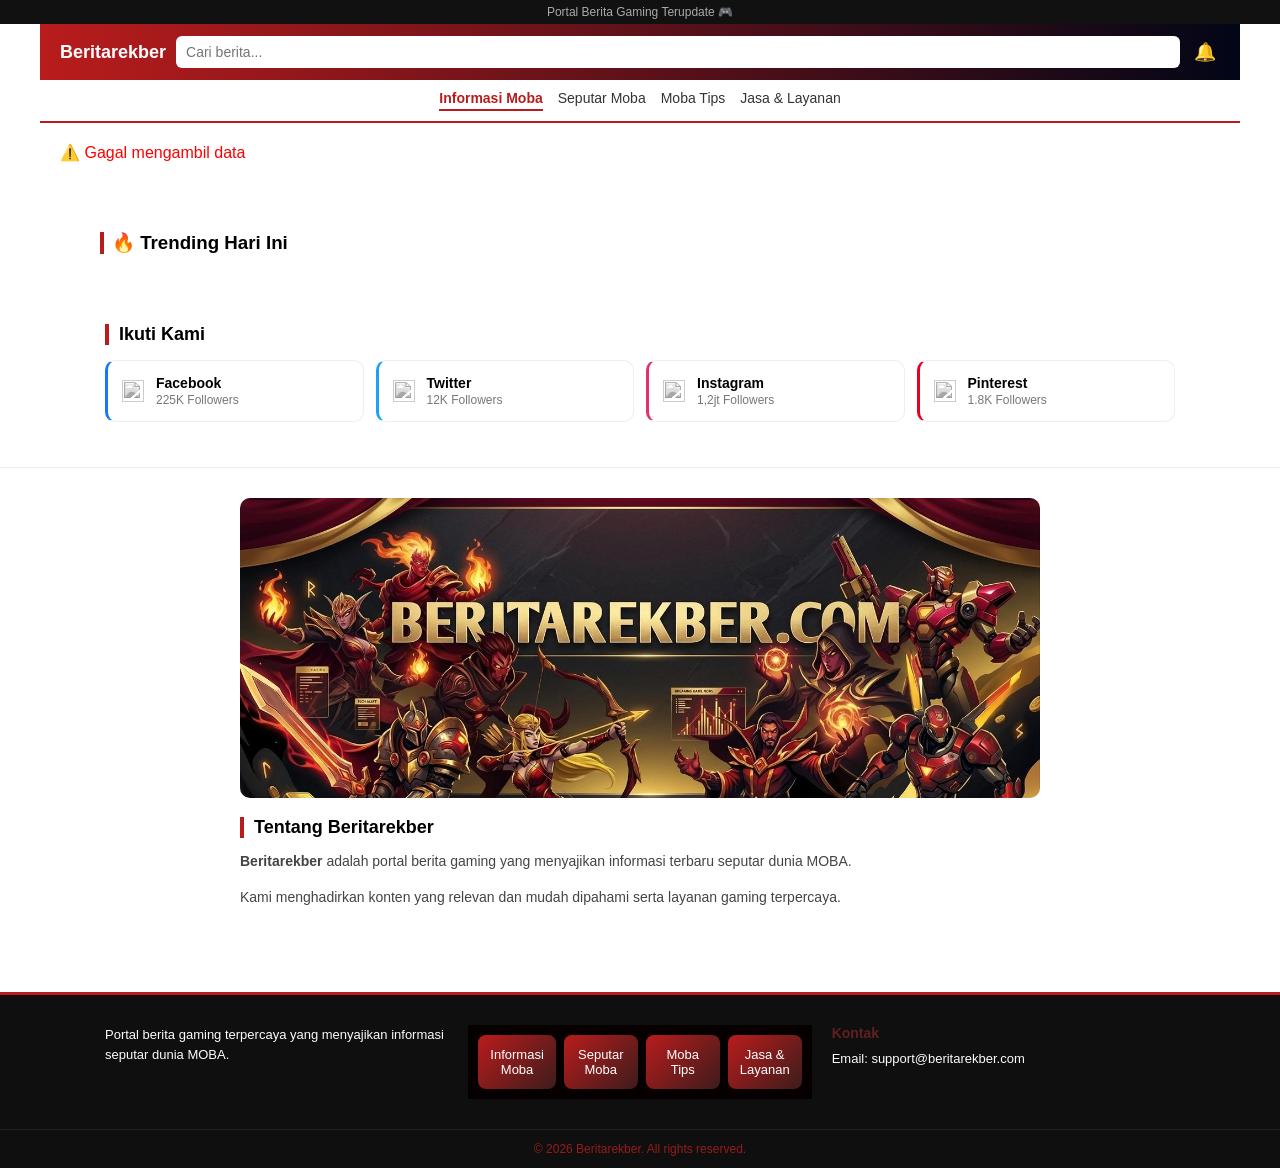
==== index.html @ f2c9566a "Add files via upload" ====
<!DOCTYPE html>
<html lang="id">
<head>
  <meta charset="UTF-8">
  <meta name="viewport" content="width=device-width, initial-scale=1.0">
  <title>Beritarekber</title>

  <link rel="stylesheet" href="style.css">
</head>
<body>

  <!-- TOPBAR -->
  <div class="topbar">
    Portal Berita Gaming Terupdate 🎮
  </div>

  <!-- HEADER -->
  <div class="header-main">
    <div class="logo">Beritarekber</div>

    <div class="search-box">
      <!-- 🔥 FIX DI SINI -->
      <input type="text" id="search-input" placeholder="Cari berita...">
    </div>

    <div class="header-right">
      🔔
    </div>
  </div>

  <!-- NAVBAR -->
  <div class="navbar">
    <a href="#" class="active">Informasi Moba</a>
    <a href="#">Seputar Moba</a>
    <a href="#">Moba Tips</a>
    <a href="#">Jasa & Layanan</a>
  </div>

  <!-- HERO -->
  <section class="hero">
    <div class="hero-main" id="hero-container">
      <p style="padding:10px;">Loading berita...</p>
    </div>
  </section>

  <!-- LIST BERITA -->
  <section class="news">
    <div class="news-container" id="news-container"></div>
  </section>

  <!-- TRENDING -->
  <section class="trending">
    <h3>🔥 Trending Hari Ini</h3>
    <div id="trending-container" class="trending-list"></div>
  </section>

  <!-- SOCIAL -->
  <section class="social">
    <h3>Ikuti Kami</h3>

    <div class="social-list">
      <a href="#" class="social-item facebook">
        <img src="https://cdn.jsdelivr.net/gh/simple-icons/simple-icons/icons/facebook.svg">
        <div><h4>Facebook</h4><p>225K Followers</p></div>
      </a>

      <a href="#" class="social-item twitter">
        <img src="https://cdn.jsdelivr.net/gh/simple-icons/simple-icons/icons/twitter.svg">
        <div><h4>Twitter</h4><p>12K Followers</p></div>
      </a>

      <a href="#" class="social-item instagram">
        <img src="https://cdn.jsdelivr.net/gh/simple-icons/simple-icons/icons/instagram.svg">
        <div><h4>Instagram</h4><p>1,2jt Followers</p></div>
      </a>

      <a href="#" class="social-item pinterest">
        <img src="https://cdn.jsdelivr.net/gh/simple-icons/simple-icons/icons/pinterest.svg">
        <div><h4>Pinterest</h4><p>1.8K Followers</p></div>
      </a>
    </div>
  </section>

  <!-- ABOUT -->
  <section class="about">
    <div class="about-container">

      <div class="about-image">
        <img src="banner2.jpg" alt="gaming">
      </div>

      <h3>Tentang Beritarekber</h3>

      <p>
        <strong>Beritarekber</strong> adalah portal berita gaming yang menyajikan informasi terbaru
        seputar dunia MOBA.
      </p>

      <p>
        Kami menghadirkan konten yang relevan dan mudah dipahami serta layanan gaming terpercaya.
      </p>

    </div>
  </section>

  <!-- FOOTER -->
  <footer class="footer">
    <div class="footer-container">

      <div class="footer-col">
        <p>
          Portal berita gaming terpercaya yang menyajikan informasi seputar dunia MOBA.
        </p>
      </div>

      <div class="navbar-grid">
        <a href="#" class="nav-item">Informasi Moba</a>
        <a href="#" class="nav-item">Seputar Moba</a>
        <a href="#" class="nav-item">Moba Tips</a>
        <a href="#" class="nav-item">Jasa & Layanan</a>
      </div>

      <div class="footer-col">
        <h4>Kontak</h4>
        <ul>
          <li>Email: support@beritarekber.com</li>
        </ul>
      </div>

    </div>

    <div class="footer-bottom">
      <p>© 2026 Beritarekber. All rights reserved.</p>
    </div>
  </footer>

  <!-- SCRIPT -->
  <script src="script.js"></script>

</body>
</html>
---- style.css ----
/* RESET */
* {
  margin: 0;
  padding: 0;
  box-sizing: border-box;
  font-family: sans-serif;
}

/* BODY */
body {
  background: #ffffff;
}

/* ================= TOPBAR ================= */
.topbar {
  background: #111;
  color: #aaa;
  font-size: 12px;
  text-align: center;
  padding: 5px;
}

/* ================= HEADER ================= */
.header-main {
  display: flex;
  align-items: center;
  gap: 10px;
  padding: 10px;
  background: linear-gradient(to right, #b91c1c, #020617);
}

/* LOGO */
.logo {
  color: #fff;
  font-weight: bold;
  font-size: 16px;
  white-space: nowrap;
}

/* SEARCH */
.search-box {
  flex: 1;
}

.search-box input {
  width: 100%;
  padding: 8px 10px;
  border-radius: 6px;
  border: none;
  outline: none;
  font-size: 13px;
}

/* RIGHT */
.header-right {
  color: white;
  font-size: 18px;
  width: 30px;
  text-align: center;
}

/* ================= NAVBAR ================= */
.navbar {
  display: flex;
  gap: 15px;
  padding: 10px;
  background: #fff;
  border-bottom: 2px solid #b91c1c;
  overflow-x: auto;
}

.navbar a {
  text-decoration: none;
  color: #333;
  font-size: 14px;
  white-space: nowrap;
  padding-bottom: 5px;
  position: relative;
}

/* HOVER */
.navbar a:hover {
  color: #b91c1c;
}

/* ACTIVE */
.navbar a.active {
  color: #b91c1c;
  font-weight: bold;
}

/* ANIMASI GARIS */
.navbar a::after {
  content: "";
  position: absolute;
  width: 0%;
  height: 2px;
  background: #b91c1c;
  left: 0;
  bottom: 0;
  transition: 0.3s;
}

.navbar a:hover::after {
  width: 100%;
}

.navbar a.active::after {
  width: 100%;
}

/* ================= HERO ================= */
.hero {
  padding: 10px;
}

/* WRAPPER */
.hero-main {
  border-radius: 10px;
  overflow: hidden;
}

/* IMAGE CONTAINER */
.hero-image {
  position: relative;
  border-radius: 10px;
  overflow: hidden;
}

/* IMAGE */
.hero-image img {
  width: 100%;
  height: 220px;
  object-fit: cover;
  display: block;
}

/* OVERLAY */
.hero-overlay {
  position: absolute;
  bottom: 0;
  left: 0;
  right: 0;
  padding: 15px;
  color: #fff;
  background: linear-gradient(to top, rgba(0,0,0,0.8), transparent);
}

/* CATEGORY */
.hero-overlay .category {
  font-size: 12px;
  color: #f87171;
  font-weight: bold;
}

/* TITLE */
.hero-overlay h1 {
  font-size: 16px;
  margin: 5px 0;
  line-height: 1.4;
}

/* DESC */
.hero-overlay p {
  font-size: 12px;
  color: #ddd;
}

/* ================= RESPONSIVE ================= */

/* TABLET */
@media (min-width: 768px) {
  .header-main {
    padding: 12px 20px;
  }

  .logo {
    font-size: 18px;
  }

  .search-box input {
    font-size: 14px;
  }

  .navbar {
    justify-content: center;
  }

  .hero {
    max-width: 1200px;
    margin: auto;
  }

  .hero-image img {
    height: 350px;
  }

  .hero-overlay h1 {
    font-size: 22px;
  }

  .hero-overlay p {
    font-size: 14px;
  }
}

/* DESKTOP */
@media (min-width: 1024px) {
  .header-main {
    max-width: 1200px;
    margin: auto;
  }

  .navbar {
    max-width: 1200px;
    margin: auto;
  }
}



/* ================= NEWS GRID ================= */
.news {
  padding: 10px;
}

/* CONTAINER */
.news-container {
  display: grid;
  grid-template-columns: 1fr;
  gap: 10px;
}

/* CARD */
.news-card {
  display: flex;
  gap: 10px;
  background: #fff;
  border-radius: 10px;
  overflow: hidden;
  border: 1px solid #eee;
}

/* IMAGE */
.news-card img {
  width: 120px;
  height: 90px;
  object-fit: cover;
}

/* CONTENT */
.news-content {
  padding: 5px;
}

/* CATEGORY */
.news-content .category {
  font-size: 11px;
  color: #b91c1c;
  font-weight: bold;
}

/* TITLE */
.news-content h3 {
  font-size: 14px;
  margin: 3px 0;
  color: #111;
}

/* DESC */
.news-content p {
  font-size: 12px;
  color: #555;
}

/* TABLET */
@media (min-width: 768px) {
  .news-container {
    grid-template-columns: repeat(2, 1fr);
  }
}

/* DESKTOP */
@media (min-width: 1024px) {
  .news-container {
    grid-template-columns: repeat(3, 1fr);
  }

  .news-card {
    flex-direction: column;
  }

  .news-card img {
    width: 100%;
    height: 160px;
  }
}


/* ================= DETAIL ================= */
.detail-container {
  max-width: 800px;
  margin: auto;
  padding: 15px;
}

.detail-container img {
  width: 100%;
  border-radius: 10px;
  margin-bottom: 10px;
}

.detail-container h1 {
  font-size: 20px;
  margin-bottom: 5px;
}

.detail-container .category {
  color: #b91c1c;
  font-weight: bold;
  font-size: 13px;
}

.detail-container p {
  font-size: 14px;
  line-height: 1.6;
  color: #333;
}


/* BACK BUTTON */
.back-btn {
  max-width: 800px;
  margin: 10px auto;
  padding: 0 15px;
}

.back-btn a {
  text-decoration: none;
  color: #b91c1c;
  font-weight: bold;
  font-size: 14px;
}

/* DETAIL */
.detail-container {
  max-width: 800px;
  margin: auto;
  padding: 15px;
}

.detail-container img {
  width: 100%;
  border-radius: 10px;
  margin: 10px 0;
}

.detail-container h1 {
  font-size: 20px;
}

.detail-container .category {
  color: #b91c1c;
  font-weight: bold;
  font-size: 13px;
}

.detail-container p {
  font-size: 14px;
  line-height: 1.6;
}


/* DETAIL */
.detail-container {
  max-width: 800px;
  margin: auto;
  padding: 10px;
}

.detail-container img {
  width: 100%;
  border-radius: 10px;
  margin: 10px 0;
}

.detail-container h1 {
  font-size: 20px;
}

.detail-container .category {
  color: #b91c1c;
  font-weight: bold;
  font-size: 13px;
}

.detail-container p {
  line-height: 1.6;
}


/* POPULAR SECTION */
.popular {
  max-width: 800px;
  margin: 20px auto;
  padding: 10px;
}

.popular h3 {
  margin-bottom: 10px;
  border-left: 4px solid #b91c1c;
  padding-left: 8px;
}

/* LIST */
.popular-list {
  display: flex;
  flex-direction: column;
  gap: 10px;
}

/* ITEM */
.popular-item {
  display: flex;
  gap: 10px;
  text-decoration: none;
  color: #000;
}

.popular-item img {
  width: 90px;
  height: 65px;
  object-fit: cover;
  border-radius: 6px;
}

.popular-item h4 {
  font-size: 13px;
  margin: 0;
}

.popular-item span {
  font-size: 11px;
  color: #888;
}

/* HOVER */
.popular-item:hover h4 {
  color: #b91c1c;
}



/* TRENDING SECTION */
.trending {
  max-width: 1100px;
  margin: 20px auto;
  padding: 10px;
}

.trending h3 {
  margin-bottom: 10px;
  border-left: 4px solid #b91c1c;
  padding-left: 8px;
}

/* SCROLL HORIZONTAL */
.trending-list {
  display: flex;
  gap: 12px;
  overflow-x: auto;
  padding-bottom: 5px;
}

/* CARD MINI */
.trending-item {
  min-width: 200px;
  text-decoration: none;
  color: #000;
}

.trending-item img {
  width: 100%;
  height: 120px;
  object-fit: cover;
  border-radius: 6px;
}

.trending-item h4 {
  font-size: 13px;
  margin: 5px 0;
}

.trending-item span {
  font-size: 11px;
  color: #888;
}

/* HOVER */
.trending-item:hover h4 {
  color: #b91c1c;
}


/* SOCIAL SECTION */
.social {
  max-width: 1100px;
  margin: 30px auto;
  padding: 15px;
}

.social h3 {
  font-size: 18px;
  margin-bottom: 15px;
  border-left: 4px solid #b91c1c;
  padding-left: 10px;
}

/* GRID */
.social-list {
  display: grid;
  grid-template-columns: repeat(2, 1fr);
  gap: 12px;
}

/* ITEM */
.social-item {
  display: flex;
  align-items: center;
  gap: 12px;

  background: #fff;
  padding: 14px;
  border-radius: 10px;

  text-decoration: none;
  color: #000;

  border: 1px solid #eee;
  transition: all 0.25s ease;
}

/* ICON */
.social-item img {
  width: 22px;
  height: 22px;
  filter: grayscale(100%);
  opacity: 0.8;
}

/* TEXT */
.social-item h4 {
  margin: 0;
  font-size: 14px;
  font-weight: 600;
}

.social-item p {
  margin: 2px 0 0;
  font-size: 12px;
  color: #777;
}

/* HOVER EFFECT */
.social-item:hover {
  transform: translateY(-3px);
  border-color: #e22828;
}

.social-item:hover img {
  filter: none;
  opacity: 1;
}

/* BRAND ACCENT (TIPIS, PRO STYLE) */
.facebook { border-left: 3px solid #1877f2; }
.twitter { border-left: 3px solid #1da1f2; }
.instagram { border-left: 3px solid #e1306c; }
.pinterest { border-left: 3px solid #e60023; }

/* DESKTOP */
@media (min-width: 768px) {
  .social-list {
    grid-template-columns: repeat(4, 1fr);
  }
}


.social-item.facebook:hover { background: #f0f6ff; }
.social-item.twitter:hover { background: #f0faff; }
.social-item.instagram:hover { background: #fff0f6; }
.social-item.pinterest:hover { background: #fff0f0; }









/* ABOUT */
.about {
  background: #fff;
  padding: 30px 15px;
  border-top: 1px solid #eee;
}

.about-container {
  max-width: 800px;
  margin: auto;
}

/* IMAGE */
.about-image img {
  width: 100%;
  height: 220px;
  object-fit: cover;
  border-radius: 10px;
  margin-bottom: 15px;
}

/* TITLE */
.about h3 {
  font-size: 18px;
  margin-bottom: 12px;
  border-left: 4px solid #b91c1c;
  padding-left: 10px;
}

/* TEXT */
.about p {
  font-size: 14px;
  line-height: 1.7;
  color: #444;
  margin-bottom: 12px;
}

/* DESKTOP */
@media (min-width: 768px) {
  .about-image img {
    height: 300px;
  }
}


/* FOOTER */
.footer {
  background: #0f0f0f;
  color: #fdfcfc;
  margin-top: 40px;
}

/* CONTAINER */
.footer-container {
  max-width: 1100px;
  margin: auto;
  padding: 30px 15px;

  display: grid;
  grid-template-columns: 1fr;
  gap: 20px;
}

/* LOGO */
.footer-logo {
  color: #9b2323;
  margin-bottom: 10px;
}

/* TITLE */
.footer-col h4 {
  color: #612020;
  margin-bottom: 10px;
  font-size: 14px;
}

/* TEXT */
.footer-col p {
  font-size: 13px;
  line-height: 1.6;
}

/* LIST */
.footer-col ul {
  list-style: none;
  padding: 0;
}

.footer-col ul li {
  margin-bottom: 6px;
  font-size: 13px;
}

/* LINK */
.footer-col ul li a {
  text-decoration: none;
  color: #ccc;
  transition: 0.2s;
}

.footer-col ul li a:hover {
  color: #fff;
}

/* BOTTOM */
.footer-bottom {
  text-align: center;
  padding: 12px;
  border-top: 1px solid #222;
  font-size: 12px;
  color: #971c1c;
}

/* DESKTOP */
@media (min-width: 768px) {
  .footer-container {
    grid-template-columns: repeat(3, 1fr);
  }
}

.footer {
  border-top: 3px solid #b91c1c;
}


/* NAVBAR GRID */
.navbar-grid {
  display: grid;
  grid-template-columns: repeat(2, 1fr);
  gap: 8px;

  padding: 10px;
  background: #070000;
}

/* ITEM */
.nav-item {
  text-align: center;
  padding: 12px;

  border-radius: 8px;
  text-decoration: none;
  color: #fff;
  font-size: 13px;
  font-weight: 500;

  background: linear-gradient(135deg, #b91c1c, #3d1c1c);
  transition: 0.3s;
}

/* HOVER */
.nav-item:hover {
  opacity: 0.9;
  transform: translateY(-2px);
}

/* ACTIVE */
.nav-item.active {
  background: linear-gradient(135deg, #ff0000, #1d0404);
}

/* DESKTOP */
@media (min-width: 768px) {
  .navbar-grid {
    grid-template-columns: repeat(4, 1fr);
  }
}




/* ================= DETAIL PRO VERSION ================= */

.detail-container {
  max-width: 760px;
  margin: 40px auto;
  padding: 0 20px;
}

/* CATEGORY */
.detail-category {
  display: inline-block;
  font-size: 12px;
  font-weight: 600;
  color: #fff;
  background: #b91c1c;
  padding: 4px 10px;
  border-radius: 4px;
  margin-bottom: 15px;
}

/* TITLE */
.detail-title {
  font-size: 30px;
  font-weight: 700;
  line-height: 1.35;
  color: #111;
  margin-bottom: 10px;
}

/* META */
.detail-meta {
  font-size: 13px;
  color: #777;
  margin-bottom: 20px;
}

/* IMAGE */
.detail-image img {
  width: 100%;
  border-radius: 10px;
  margin: 20px 0;
}

/* CONTENT */
.detail-content {
  font-size: 17px;
  line-height: 1.85;
  color: #222;
}

/* PARAGRAF */
.detail-content p {
  margin-bottom: 18px;
}

/* SUB JUDUL */
.detail-content h2 {
  font-size: 22px;
  margin-top: 30px;
  margin-bottom: 10px;
}

/* LIST */
.detail-content ul {
  padding-left: 20px;
  margin-bottom: 20px;
}

.detail-content li {
  margin-bottom: 8px;
}

/* QUOTE */
.detail-content blockquote {
  border-left: 4px solid #b91c1c;
  padding-left: 15px;
  margin: 20px 0;
  color: #555;
  font-style: italic;
}

/* RESPONSIVE */
@media (max-width: 768px) {
  .detail-title {
    font-size: 24px;
  }

  .detail-content {
    font-size: 16px;
  }
}
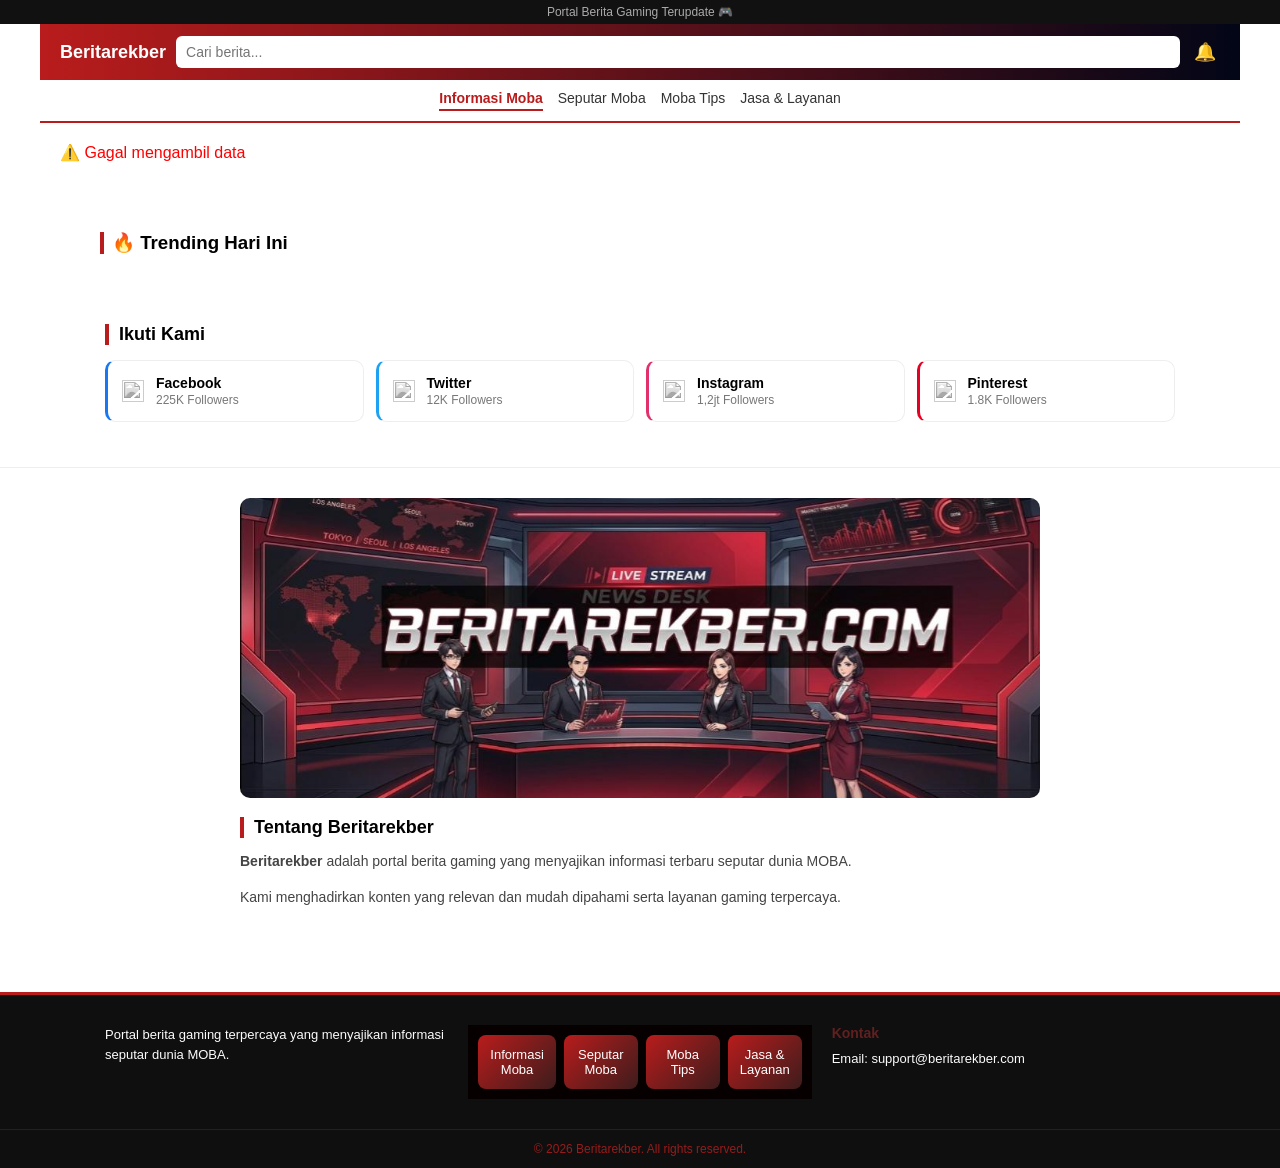
==== commit 266e7830: "Update index.html" ====
--- a/index.html
+++ b/index.html
@@ -86,7 +86,7 @@
     <div class="about-container">
 
       <div class="about-image">
-        <img src="banner2.jpg" alt="gaming">
+        <img src="beritarekberaaa.jpg" alt="gaming">
       </div>
 
       <h3>Tentang Beritarekber</h3>
@@ -138,4 +138,4 @@
   <script src="script.js"></script>
 
 </body>
-</html>+</html>
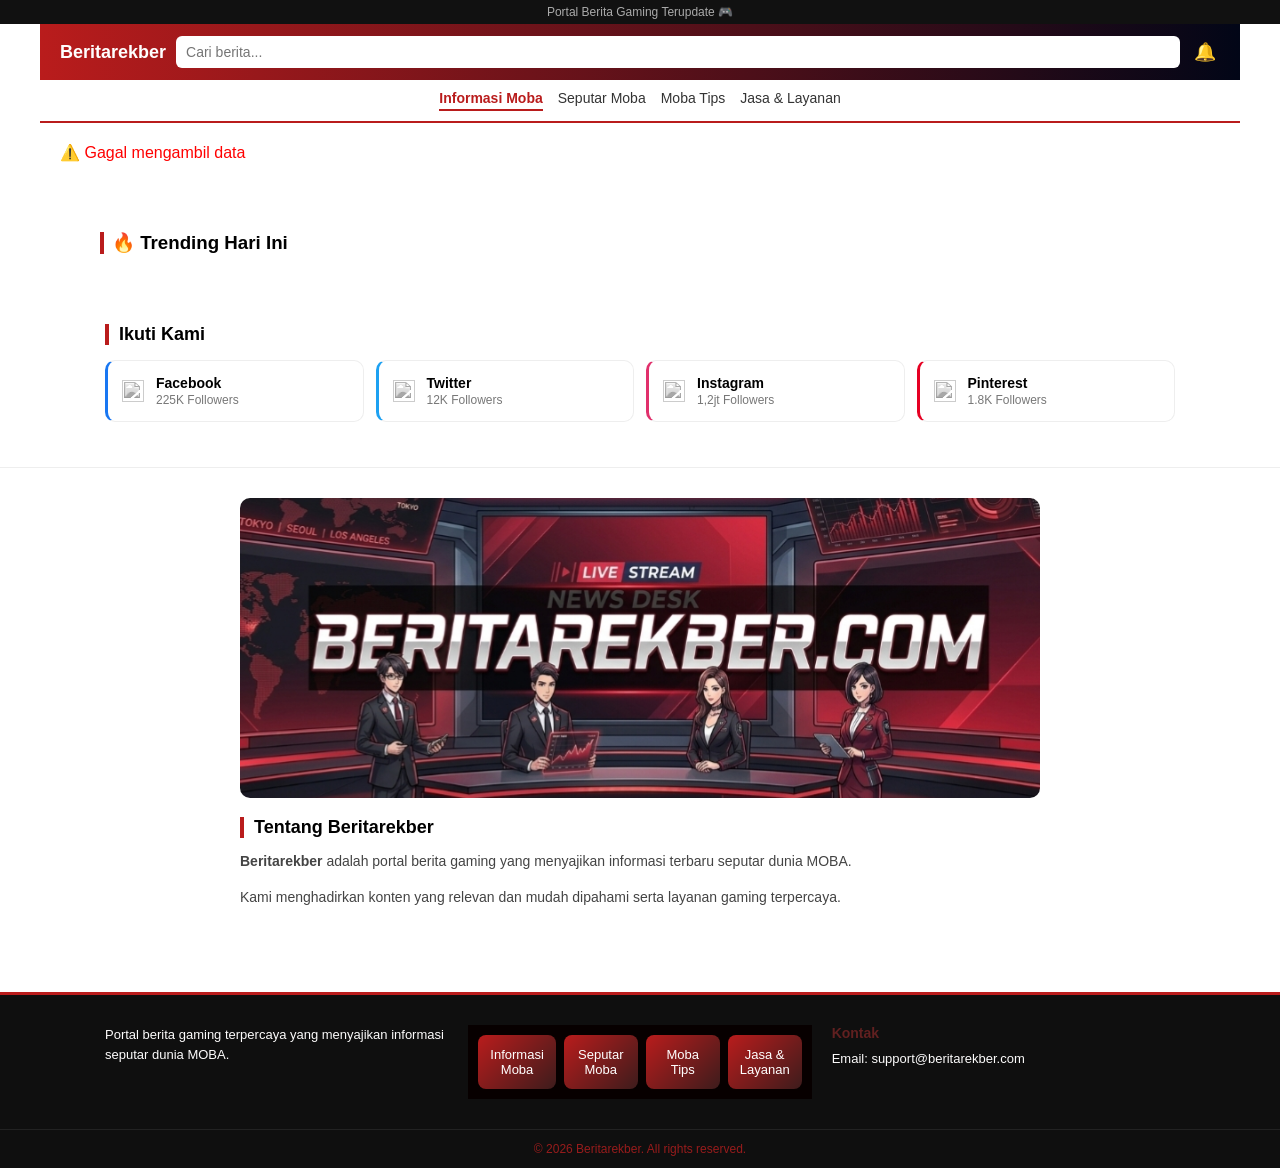
==== commit 9d50cd77: "Update index.html" ====
--- a/index.html
+++ b/index.html
@@ -86,7 +86,7 @@
     <div class="about-container">
 
       <div class="about-image">
-        <img src="beritarekberaaa.jpg" alt="gaming">
+        <img src="c.jpg" alt="gaming">
       </div>
 
       <h3>Tentang Beritarekber</h3>
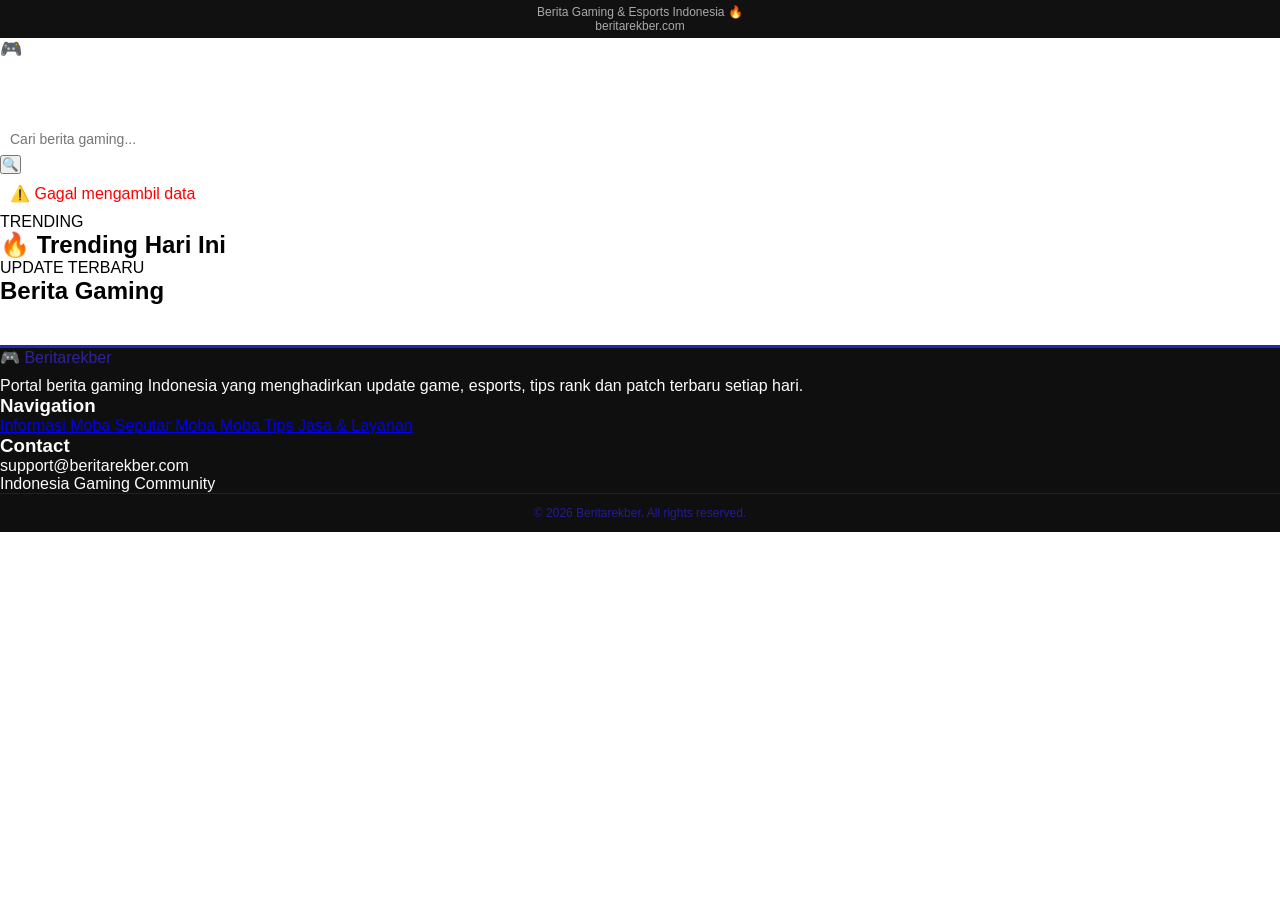
==== commit 75eb7e02: "Update index.html" ====
--- a/index.html
+++ b/index.html
@@ -1,137 +1,237 @@
 <!DOCTYPE html>
 <html lang="id">
 <head>
+
   <meta charset="UTF-8">
   <meta name="viewport" content="width=device-width, initial-scale=1.0">
+
   <title>Beritarekber</title>
 
+  <!-- FONT -->
+  <link rel="preconnect" href="https://fonts.googleapis.com">
+
+  <link
+    href="https://fonts.googleapis.com/css2?family=Poppins:wght@300;400;500;600;700;800&display=swap"
+    rel="stylesheet"
+  >
+
+  <!-- CSS -->
   <link rel="stylesheet" href="style.css">
+
 </head>
+
 <body>
 
-  <!-- TOPBAR -->
+  <!-- ================= TOPBAR ================= -->
   <div class="topbar">
-    Portal Berita Gaming Terupdate 🎮
+
+    <div class="container topbar-flex">
+
+      <p>
+        Berita Gaming & Esports Indonesia 🔥
+      </p>
+
+      <span>
+        beritarekber.com
+      </span>
+
+    </div>
+
   </div>
 
-  <!-- HEADER -->
-  <div class="header-main">
-    <div class="logo">Beritarekber</div>
-
-    <div class="search-box">
-      <!-- 🔥 FIX DI SINI -->
-      <input type="text" id="search-input" placeholder="Cari berita...">
-    </div>
-
-    <div class="header-right">
-      🔔
-    </div>
-  </div>
-
-  <!-- NAVBAR -->
-  <div class="navbar">
-    <a href="#" class="active">Informasi Moba</a>
-    <a href="#">Seputar Moba</a>
-    <a href="#">Moba Tips</a>
-    <a href="#">Jasa & Layanan</a>
-  </div>
-
-  <!-- HERO -->
-  <section class="hero">
-    <div class="hero-main" id="hero-container">
-      <p style="padding:10px;">Loading berita...</p>
-    </div>
+  <!-- ================= HEADER ================= -->
+  <header class="header">
+
+    <div class="container header-wrapper">
+
+      <!-- LOGO -->
+      <a href="index.html" class="logo">
+
+        <div class="logo-icon">
+          🎮
+        </div>
+
+        <div class="logo-text">
+
+          <h1>Beritarekber</h1>
+
+          <p>
+            Gaming News Portal
+          </p>
+
+        </div>
+
+      </a>
+
+      <!-- SEARCH -->
+      <div class="search-box">
+
+        <!-- JANGAN HAPUS -->
+        <input
+          type="text"
+          id="search-input"
+          placeholder="Cari berita gaming..."
+        >
+
+        <button>
+          🔍
+        </button>
+
+      </div>
+
+      <!-- ACTION -->
+      
+
+    </div>
+
+  </header>
+
+  <!-- ================= NAVBAR telah dihapus ================= -->
+  
+
+  <!-- ================= HERO ================= -->
+  <section class="hero-section">
+
+    <div class="container">
+
+      <!-- JANGAN HAPUS -->
+      <div id="hero-container" class="hero-main">
+
+        <div class="loading-box">
+          Loading berita...
+        </div>
+
+      </div>
+
+    </div>
+
   </section>
 
-  <!-- LIST BERITA -->
-  <section class="news">
-    <div class="news-container" id="news-container"></div>
+  <!-- ================= TRENDING ================= -->
+  <section class="trending-section">
+
+    <div class="container">
+
+      <div class="section-title">
+
+        <span>
+          TRENDING
+        </span>
+
+        <h2>
+          🔥 Trending Hari Ini
+        </h2>
+
+      </div>
+
+      <!-- JANGAN HAPUS -->
+      <div id="trending-container" class="trending-wrapper"></div>
+
+    </div>
+
   </section>
 
-  <!-- TRENDING -->
-  <section class="trending">
-    <h3>🔥 Trending Hari Ini</h3>
-    <div id="trending-container" class="trending-list"></div>
-  </section>
-
-  <!-- SOCIAL -->
-  <section class="social">
-    <h3>Ikuti Kami</h3>
-
-    <div class="social-list">
-      <a href="#" class="social-item facebook">
-        <img src="https://cdn.jsdelivr.net/gh/simple-icons/simple-icons/icons/facebook.svg">
-        <div><h4>Facebook</h4><p>225K Followers</p></div>
-      </a>
-
-      <a href="#" class="social-item twitter">
-        <img src="https://cdn.jsdelivr.net/gh/simple-icons/simple-icons/icons/twitter.svg">
-        <div><h4>Twitter</h4><p>12K Followers</p></div>
-      </a>
-
-      <a href="#" class="social-item instagram">
-        <img src="https://cdn.jsdelivr.net/gh/simple-icons/simple-icons/icons/instagram.svg">
-        <div><h4>Instagram</h4><p>1,2jt Followers</p></div>
-      </a>
-
-      <a href="#" class="social-item pinterest">
-        <img src="https://cdn.jsdelivr.net/gh/simple-icons/simple-icons/icons/pinterest.svg">
-        <div><h4>Pinterest</h4><p>1.8K Followers</p></div>
-      </a>
-    </div>
-  </section>
-
-  <!-- ABOUT -->
-  <section class="about">
-    <div class="about-container">
-
-      <div class="about-image">
-        <img src="c.jpg" alt="gaming">
-      </div>
-
-      <h3>Tentang Beritarekber</h3>
-
-      <p>
-        <strong>Beritarekber</strong> adalah portal berita gaming yang menyajikan informasi terbaru
-        seputar dunia MOBA.
-      </p>
-
-      <p>
-        Kami menghadirkan konten yang relevan dan mudah dipahami serta layanan gaming terpercaya.
-      </p>
-
-    </div>
-  </section>
-
-  <!-- FOOTER -->
+  <!-- ================= NEWS ================= -->
+  <main class="news-section">
+
+    <div class="container">
+
+      <div class="section-title">
+
+        <span>
+          UPDATE TERBARU
+        </span>
+
+        <h2>
+          Berita Gaming
+        </h2>
+
+      </div>
+
+      <!-- JANGAN HAPUS -->
+      <div id="news-container" class="news-grid"></div>
+
+    </div>
+
+  </main>
+
+  <!-- ================= FOOTER ================= -->
   <footer class="footer">
-    <div class="footer-container">
-
-      <div class="footer-col">
+
+    <div class="container">
+
+      <!-- TOP -->
+      <div class="footer-top">
+
+        <!-- BRAND -->
+        <div class="footer-brand">
+
+          <div class="footer-logo">
+            🎮 Beritarekber
+          </div>
+
+          <p>
+            Portal berita gaming Indonesia yang menghadirkan update game,
+            esports, tips rank dan patch terbaru setiap hari.
+          </p>
+
+        </div>
+
+        <!-- MENU -->
+        <div class="footer-menu">
+
+          <h3>
+            Navigation
+          </h3>
+
+          <a href="#">
+            Informasi Moba
+          </a>
+
+          <a href="#">
+            Seputar Moba
+          </a>
+
+          <a href="#">
+            Moba Tips
+          </a>
+
+          <a href="#">
+            Jasa & Layanan
+          </a>
+
+        </div>
+
+        <!-- CONTACT -->
+        <div class="footer-menu">
+
+          <h3>
+            Contact
+          </h3>
+
+          <p>
+            support@beritarekber.com
+          </p>
+
+          <p>
+            Indonesia Gaming Community
+          </p>
+
+        </div>
+
+      </div>
+
+      <!-- BOTTOM -->
+      <div class="footer-bottom">
+
         <p>
-          Portal berita gaming terpercaya yang menyajikan informasi seputar dunia MOBA.
+          © 2026 Beritarekber. All rights reserved.
         </p>
-      </div>
-
-      <div class="navbar-grid">
-        <a href="#" class="nav-item">Informasi Moba</a>
-        <a href="#" class="nav-item">Seputar Moba</a>
-        <a href="#" class="nav-item">Moba Tips</a>
-        <a href="#" class="nav-item">Jasa & Layanan</a>
-      </div>
-
-      <div class="footer-col">
-        <h4>Kontak</h4>
-        <ul>
-          <li>Email: support@beritarekber.com</li>
-        </ul>
-      </div>
-
-    </div>
-
-    <div class="footer-bottom">
-      <p>© 2026 Beritarekber. All rights reserved.</p>
-    </div>
+
+      </div>
+
+    </div>
+
   </footer>
 
   <!-- SCRIPT -->
--- a/style.css
+++ b/style.css
@@ -26,7 +26,7 @@
   align-items: center;
   gap: 10px;
   padding: 10px;
-  background: linear-gradient(to right, #b91c1c, #020617);
+  background: linear-gradient(to right, #1c39b9, #020617);
 }
 
 /* LOGO */
@@ -65,7 +65,7 @@
   gap: 15px;
   padding: 10px;
   background: #fff;
-  border-bottom: 2px solid #b91c1c;
+  border-bottom: 2px solid #1f1cb9;
   overflow-x: auto;
 }
 
@@ -80,12 +80,12 @@
 
 /* HOVER */
 .navbar a:hover {
-  color: #b91c1c;
+  color: #2c1cb9;
 }
 
 /* ACTIVE */
 .navbar a.active {
-  color: #b91c1c;
+  color: #261cb9;
   font-weight: bold;
 }
 
@@ -95,7 +95,7 @@
   position: absolute;
   width: 0%;
   height: 2px;
-  background: #b91c1c;
+  background: #261cb9;
   left: 0;
   bottom: 0;
   transition: 0.3s;
@@ -149,7 +149,7 @@
 /* CATEGORY */
 .hero-overlay .category {
   font-size: 12px;
-  color: #f87171;
+  color: #7a71f8;
   font-weight: bold;
 }
 
@@ -256,7 +256,7 @@
 /* CATEGORY */
 .news-content .category {
   font-size: 11px;
-  color: #b91c1c;
+  color: #261cb9;
   font-weight: bold;
 }
 
@@ -316,7 +316,7 @@
 }
 
 .detail-container .category {
-  color: #b91c1c;
+  color: #1c26b9;
   font-weight: bold;
   font-size: 13px;
 }
@@ -337,7 +337,7 @@
 
 .back-btn a {
   text-decoration: none;
-  color: #b91c1c;
+  color: #2c1cb9;
   font-weight: bold;
   font-size: 14px;
 }
@@ -360,7 +360,7 @@
 }
 
 .detail-container .category {
-  color: #b91c1c;
+  color: #1c1fb9;
   font-weight: bold;
   font-size: 13px;
 }
@@ -389,7 +389,7 @@
 }
 
 .detail-container .category {
-  color: #b91c1c;
+  color: #1f1cb9;
   font-weight: bold;
   font-size: 13px;
 }
@@ -408,7 +408,7 @@
 
 .popular h3 {
   margin-bottom: 10px;
-  border-left: 4px solid #b91c1c;
+  border-left: 4px solid #1c2cb9;
   padding-left: 8px;
 }
 
@@ -446,7 +446,7 @@
 
 /* HOVER */
 .popular-item:hover h4 {
-  color: #b91c1c;
+  color: #261cb9;
 }
 
 
@@ -460,7 +460,7 @@
 
 .trending h3 {
   margin-bottom: 10px;
-  border-left: 4px solid #b91c1c;
+  border-left: 4px solid #1c26b9;
   padding-left: 8px;
 }
 
@@ -498,7 +498,7 @@
 
 /* HOVER */
 .trending-item:hover h4 {
-  color: #b91c1c;
+  color: #261cb9;
 }
 
 
@@ -512,7 +512,7 @@
 .social h3 {
   font-size: 18px;
   margin-bottom: 15px;
-  border-left: 4px solid #b91c1c;
+  border-left: 4px solid #1c26b9;
   padding-left: 10px;
 }
 
@@ -564,7 +564,7 @@
 /* HOVER EFFECT */
 .social-item:hover {
   transform: translateY(-3px);
-  border-color: #e22828;
+  border-color: #2b28e2;
 }
 
 .social-item:hover img {
@@ -575,8 +575,8 @@
 /* BRAND ACCENT (TIPIS, PRO STYLE) */
 .facebook { border-left: 3px solid #1877f2; }
 .twitter { border-left: 3px solid #1da1f2; }
-.instagram { border-left: 3px solid #e1306c; }
-.pinterest { border-left: 3px solid #e60023; }
+.instagram { border-left: 3px solid #4230e1; }
+.pinterest { border-left: 3px solid #000fe6; }
 
 /* DESKTOP */
 @media (min-width: 768px) {
@@ -624,7 +624,7 @@
 .about h3 {
   font-size: 18px;
   margin-bottom: 12px;
-  border-left: 4px solid #b91c1c;
+  border-left: 4px solid #1f1cb9;
   padding-left: 10px;
 }
 
@@ -664,13 +664,13 @@
 
 /* LOGO */
 .footer-logo {
-  color: #9b2323;
+  color: #2f239b;
   margin-bottom: 10px;
 }
 
 /* TITLE */
 .footer-col h4 {
-  color: #612020;
+  color: #212061;
   margin-bottom: 10px;
   font-size: 14px;
 }
@@ -709,7 +709,7 @@
   padding: 12px;
   border-top: 1px solid #222;
   font-size: 12px;
-  color: #971c1c;
+  color: #241c97;
 }
 
 /* DESKTOP */
@@ -720,7 +720,7 @@
 }
 
 .footer {
-  border-top: 3px solid #b91c1c;
+  border-top: 3px solid #1c26b9;
 }
 
 
@@ -745,7 +745,7 @@
   font-size: 13px;
   font-weight: 500;
 
-  background: linear-gradient(135deg, #b91c1c, #3d1c1c);
+  background: linear-gradient(135deg, #1c26b9, #1c223d);
   transition: 0.3s;
 }
 
@@ -757,7 +757,7 @@
 
 /* ACTIVE */
 .nav-item.active {
-  background: linear-gradient(135deg, #ff0000, #1d0404);
+  background: linear-gradient(135deg, #0400ff, #06041d);
 }
 
 /* DESKTOP */
@@ -784,7 +784,7 @@
   font-size: 12px;
   font-weight: 600;
   color: #fff;
-  background: #b91c1c;
+  background: #2c1cb9;
   padding: 4px 10px;
   border-radius: 4px;
   margin-bottom: 15px;
@@ -844,7 +844,7 @@
 
 /* QUOTE */
 .detail-content blockquote {
-  border-left: 4px solid #b91c1c;
+  border-left: 4px solid #261cb9;
   padding-left: 15px;
   margin: 20px 0;
   color: #555;
@@ -860,4 +860,4 @@
   .detail-content {
     font-size: 16px;
   }
-}+}
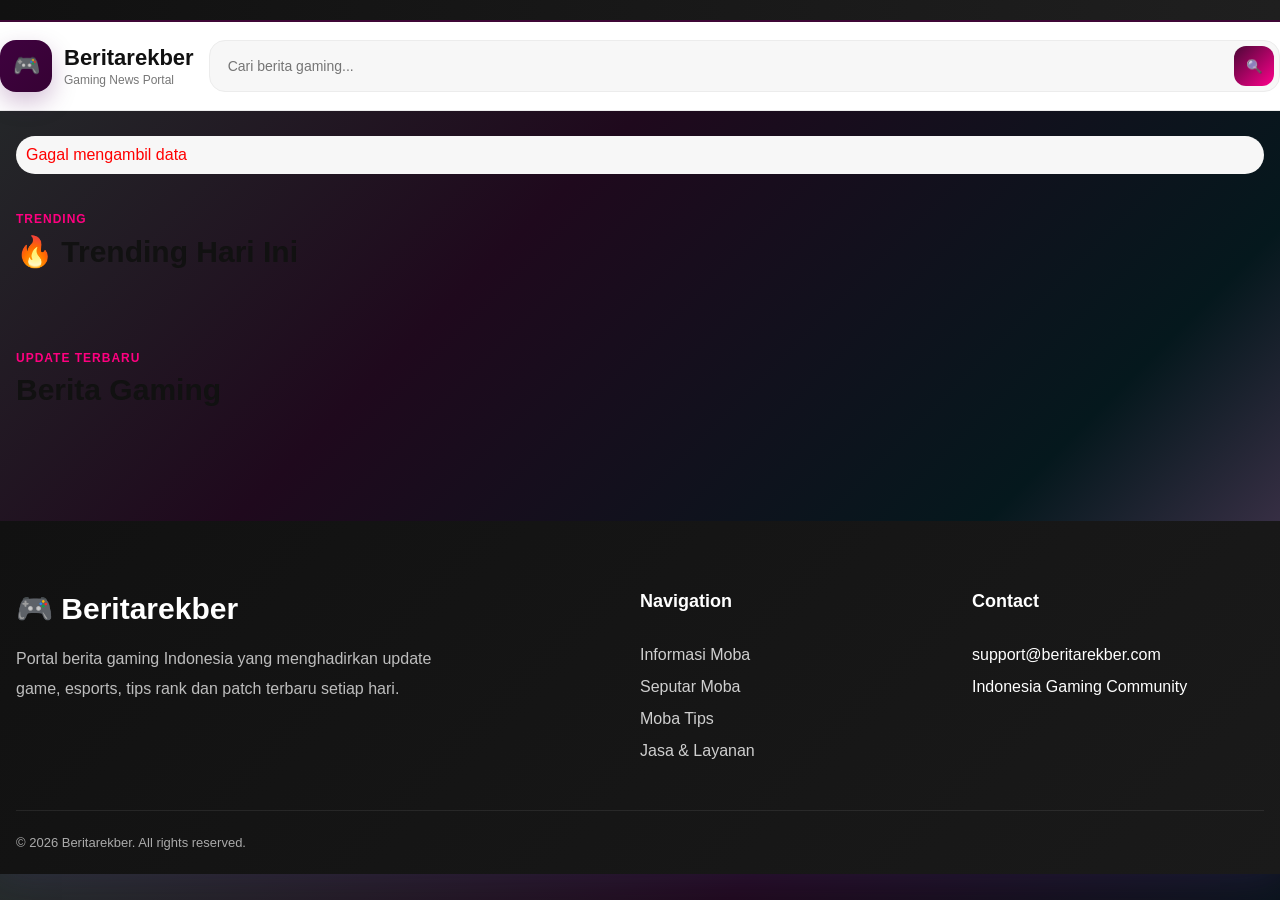
==== commit a3263fad: "Add files via upload" ====
--- a/index.html
+++ b/index.html
@@ -27,13 +27,9 @@
 
     <div class="container topbar-flex">
 
-      <p>
-        Berita Gaming & Esports Indonesia 🔥
-      </p>
-
-      <span>
-        beritarekber.com
-      </span>
+      
+
+      
 
     </div>
 
@@ -238,4 +234,4 @@
   <script src="script.js"></script>
 
 </body>
-</html>
+</html>
--- a/style.css
+++ b/style.css
@@ -1,863 +1,1086 @@
-/* RESET */
-* {
-  margin: 0;
-  padding: 0;
-  box-sizing: border-box;
-  font-family: sans-serif;
-}
-
-/* BODY */
-body {
-  background: #ffffff;
-}
-
-/* ================= TOPBAR ================= */
-.topbar {
-  background: #111;
-  color: #aaa;
-  font-size: 12px;
-  text-align: center;
-  padding: 5px;
-}
-
-/* ================= HEADER ================= */
-.header-main {
-  display: flex;
-  align-items: center;
-  gap: 10px;
-  padding: 10px;
-  background: linear-gradient(to right, #1c39b9, #020617);
-}
-
-/* LOGO */
-.logo {
-  color: #fff;
-  font-weight: bold;
-  font-size: 16px;
-  white-space: nowrap;
-}
-
-/* SEARCH */
-.search-box {
-  flex: 1;
-}
-
-.search-box input {
-  width: 100%;
-  padding: 8px 10px;
-  border-radius: 6px;
-  border: none;
-  outline: none;
-  font-size: 13px;
-}
-
-/* RIGHT */
-.header-right {
-  color: white;
-  font-size: 18px;
-  width: 30px;
-  text-align: center;
-}
-
-/* ================= NAVBAR ================= */
-.navbar {
-  display: flex;
-  gap: 15px;
-  padding: 10px;
-  background: #fff;
-  border-bottom: 2px solid #1f1cb9;
-  overflow-x: auto;
-}
-
-.navbar a {
-  text-decoration: none;
-  color: #333;
-  font-size: 14px;
-  white-space: nowrap;
-  padding-bottom: 5px;
-  position: relative;
+/* =========================
+   RESET
+========================= */
+*{
+  margin:0;
+  padding:0;
+  box-sizing:border-box;
+}
+
+html{
+  scroll-behavior:smooth;
+}
+
+body{
+  font-family:'Poppins',sans-serif;
+  background:
+linear-gradient(
+135deg,
+#252c2b 0%,
+#1f091d 35%,
+#05181d 70%,
+#724972 100%
+);
+
+box-shadow:
+0 0 40px rgba(79,61,143,.25);
+  color:#111;
+  overflow-x:hidden;
+}
+
+/* =========================
+   GLOBAL
+========================= */
+a{
+  text-decoration:none;
+  color:inherit;
+}
+
+img{
+  width:100%;
+  display:block;
+}
+
+.container{
+  width:100%;
+  max-width:1280px;
+  margin:auto;
+  padding:0 16px;
+}
+
+/* =========================
+   SCROLLBAR
+========================= */
+::-webkit-scrollbar{
+  width:8px;
+}
+
+::-webkit-scrollbar-track{
+  background:#f3f3f3;
+}
+
+::-webkit-scrollbar-thumb{
+  background:linear-gradient(to bottom,#350931,#29072b);
+  border-radius:20px;
+}
+
+/* =========================
+   TOPBAR
+========================= */
+.topbar{
+  background:
+  linear-gradient(90deg,#111,#1f1f1f);
+
+  color:#8a0368;
+
+  font-size:12px;
+
+  border-bottom:
+  2px solid #3f0736;
+}
+
+.topbar-flex{
+  display:flex;
+  align-items:center;
+  justify-content:space-between;
+
+  padding:10px 0;
+}
+
+.topbar span{
+  color:#46042c;
+}
+
+/* =========================
+   HEADER
+========================= */
+.header{
+  position:sticky;
+  top:0;
+  z-index:999;
+
+  background:#fff;
+
+  border-bottom:
+  1px solid #ececec;
+}
+
+.header-wrapper{
+  display:flex;
+  align-items:center;
+  gap:15px;
+
+  padding:18px 0;
+}
+
+/* =========================
+   LOGO
+========================= */
+.logo{
+  display:flex;
+  align-items:center;
+  gap:12px;
+}
+
+.logo-icon{
+  width:52px;
+  height:52px;
+
+  border-radius:16px;
+
+  display:flex;
+  align-items:center;
+  justify-content:center;
+
+  font-size:22px;
+
+  background:
+  linear-gradient(135deg,#3f023f,#360234);
+
+  color:#fff;
+
+  box-shadow:
+  0 10px 25px rgba(83, 2, 94, 0.25);
+}
+
+.logo-text h1{
+  font-size:22px;
+  font-weight:800;
+  color:#111111;
+}
+
+.logo-text p{
+  font-size:12px;
+  color:#777;
+  margin-top:2px;
+}
+
+/* =========================
+   SEARCH
+========================= */
+.search-box{
+  flex:1;
+  position:relative;
+}
+
+.search-box input{
+  width:100%;
+  height:52px;
+
+  border:none;
+  outline:none;
+
+  border-radius:16px;
+
+  background:#f7f7f7;
+
+  padding:0 58px 0 18px;
+
+  font-size:14px;
+
+  border:1px solid #ececec;
+
+  transition:.3s;
+}
+
+.search-box input:focus{
+  border-color:#300226;
+
+  box-shadow:
+  0 0 0 4px rgba(255, 0, 179, 0.12);
+}
+
+.search-box button{
+  position:absolute;
+  right:6px;
+  top:6px;
+
+  width:40px;
+  height:40px;
+
+  border:none;
+  border-radius:12px;
+
+  cursor:pointer;
+
+  background:
+  linear-gradient(135deg,#4b0737,#ff008c);
+
+  color:#fff;
+}
+
+/* =========================
+  
+========================= */
+
+/* =========================
+  
+
+/* =========================
+   HERO
+========================= */
+.hero-section{
+  padding:25px 0;
+}
+
+.hero-main{
+  border-radius:28px;
+  overflow:hidden;
+
+  background:#f7f7f7;
+}
+
+/* HERO IMAGE */
+.hero-image{
+  position:relative;
+  overflow:hidden;
+}
+
+.hero-image img{
+  height:500px;
+  object-fit:cover;
+
+  transition:.5s;
+}
+
+.hero-image:hover img{
+  transform:scale(1.04);
+}
+
+/* OVERLAY */
+.hero-overlay{
+  position:absolute;
+  inset:0;
+
+  display:flex;
+  flex-direction:column;
+  justify-content:flex-end;
+
+  padding:35px;
+
+  background:
+  linear-gradient(to top,
+  rgba(0,0,0,.92),
+  rgba(0,0,0,.35),
+  transparent);
+}
+
+/* CATEGORY */
+.hero-overlay .category{
+  display:inline-flex;
+
+  width:max-content;
+
+  padding:8px 16px;
+
+  border-radius:999px;
+
+  background:
+  linear-gradient(135deg,#ff00aa,#ff00b3);
+
+  color:#fff;
+
+  font-size:12px;
+  font-weight:700;
+
+  margin-bottom:16px;
+}
+
+/* TITLE */
+.hero-overlay h1{
+  font-size:38px;
+  line-height:1.35;
+
+  color:#fff;
+
+  margin-bottom:14px;
+}
+
+/* DESC */
+.hero-overlay p{
+  color:#ddd;
+
+  font-size:15px;
+
+  line-height:1.8;
+
+  max-width:750px;
+}
+
+/* =========================
+   SECTION TITLE
+========================= */
+.section-title{
+  margin-bottom:24px;
+}
+
+.section-title span{
+  display:inline-block;
+
+  font-size:12px;
+  font-weight:700;
+
+  letter-spacing:1px;
+
+  color:#ff0080;
+
+  margin-bottom:8px;
+}
+
+.section-title h2{
+  font-size:30px;
+  color:#111;
+}
+
+/* =========================
+   TRENDING
+========================= */
+.trending-section{
+  padding:10px 0 30px;
+}
+
+.trending-wrapper{
+  display:flex;
+  gap:20px;
+
+  overflow-x:auto;
+
+  padding-bottom:5px;
+}
+
+.trending-wrapper::-webkit-scrollbar{
+  display:none;
+}
+
+/* TRENDING CARD */
+.trending-item{
+  min-width:280px;
+
+  background:#fff;
+
+  border-radius:24px;
+
+  overflow:hidden;
+
+  border:1px solid #ececec;
+
+  transition:.3s;
+}
+
+.trending-item:hover{
+  transform:translateY(-5px);
+
+  box-shadow:
+  0 20px 40px rgba(0,0,0,.08);
+}
+
+.trending-item img{
+  height:180px;
+  object-fit:cover;
+}
+
+.trending-content{
+  padding:18px;
+}
+
+.trending-content h4{
+  font-size:16px;
+  line-height:1.5;
+
+  margin-bottom:10px;
+
+  color:#111;
+}
+
+.trending-content span{
+  font-size:12px;
+  font-weight:600;
+
+  color:#ff0095;
+}
+
+/* =========================
+   NEWS SECTION
+========================= */
+.news-section{
+  padding:20px 0 60px;
+}
+
+/* NEWS GRID */
+.news-grid{
+  display:grid;
+  grid-template-columns:1fr;
+  gap:24px;
+}
+
+/* CARD */
+.news-card{
+  background:#fff;
+
+  border-radius:26px;
+
+  overflow:hidden;
+
+  border:1px solid #ececec;
+
+  transition:.35s;
+}
+
+.news-card:hover{
+  transform:translateY(-6px);
+
+  box-shadow:
+  0 25px 50px rgba(0,0,0,.08);
+}
+
+/* IMAGE */
+.news-card img{
+  height:240px;
+  object-fit:cover;
+}
+
+/* CONTENT */
+.news-content{
+  padding:22px;
+}
+
+/* CATEGORY */
+.news-content .category{
+  display:inline-flex;
+
+  padding:7px 14px;
+
+  border-radius:999px;
+
+  background:
+  rgba(0, 255, 157, 0.1);
+
+  color:#ff009d;
+
+  font-size:11px;
+  font-weight:700;
+
+  margin-bottom:14px;
+}
+
+/* TITLE */
+.news-content h3{
+  font-size:20px;
+  line-height:1.5;
+
+  color:#111;
+
+  margin-bottom:12px;
+}
+
+/* DESC */
+.news-content p{
+  font-size:14px;
+  line-height:1.8;
+
+  color:#666;
+}
+
+/* =========================
+   FOOTER
+========================= */
+.footer{
+  background:
+  linear-gradient(135deg,#111111,#1a1a1a);
+
+  color:#fff;
+
+  margin-top:30px;
+
+  position:relative;
+
+  overflow:hidden;
+}
+
+/* TOP */
+.footer-top{
+  display:grid;
+  grid-template-columns:2fr 1fr 1fr;
+
+  gap:40px;
+
+  padding:70px 0 50px;
+}
+
+/* BRAND */
+.footer-logo{
+  font-size:30px;
+  font-weight:800;
+
+  margin-bottom:18px;
+}
+
+.footer-brand p{
+  color:#bdbdbd;
+
+  line-height:1.9;
+
+  max-width:420px;
+}
+
+/* MENU */
+.footer-menu h3,
+.footer-contact h3{
+  font-size:18px;
+
+  margin-bottom:20px;
+
+  color:#fff;
+}
+
+.footer-menu{
+  display:flex;
+  flex-direction:column;
+  gap:14px;
+}
+
+.footer-menu a{
+  color:#cfcfcf;
+
+  transition:.3s;
+}
+
+.footer-menu a:hover{
+  color:#ff008c;
+
+  transform:translateX(4px);
+}
+
+/* CONTACT */
+.contact-item{
+  margin-bottom:18px;
+}
+
+.contact-item span{
+  display:block;
+
+  font-size:12px;
+  color:#ff008c;
+
+  margin-bottom:5px;
+}
+
+.contact-item p{
+  color:#d6d6d6;
+  line-height:1.7;
+}
+
+/* BOTTOM */
+.footer-bottom{
+  padding:24px 0;
+
+  border-top:
+  1px solid rgba(255,255,255,.08);
+
+  display:flex;
+  align-items:center;
+  justify-content:space-between;
+  gap:20px;
+}
+
+.footer-bottom p{
+  color:#aaa;
+  font-size:13px;
+}
+
+.footer-bottom-links{
+  display:flex;
+  gap:18px;
+}
+
+.footer-bottom-links a{
+  color:#ccc;
+  font-size:13px;
+
+  transition:.3s;
+}
+
+.footer-bottom-links a:hover{
+  color:#42011c;
+}
+
+/* =========================
+   LOADING
+========================= */
+.loading-box{
+  height:500px;
+
+  display:flex;
+  align-items:center;
+  justify-content:center;
+
+  color:#888;
+
+  background:#f5f5f5;
+}
+
+/* =========================
+   TABLET
+========================= */
+@media(min-width:768px){
+
+  .news-grid{
+    grid-template-columns:repeat(2,1fr);
+  }
+
+}
+
+/* =========================
+   DESKTOP
+========================= */
+@media(min-width:1100px){
+
+  .news-grid{
+    grid-template-columns:repeat(3,1fr);
+  }
+
+}
+
+/* =========================
+   MOBILE
+========================= */
+@media(max-width:768px){
+
+  .topbar-right{
+    display:none;
+  }
+
+  .header-wrapper{
+    gap:10px;
+  }
+
+  .logo-text p{
+    display:none;
+  }
+
+  .hero-image img{
+    height:320px;
+  }
+
+  .hero-overlay{
+    padding:22px;
+  }
+
+  .hero-overlay h1{
+    font-size:24px;
+  }
+
+  .hero-overlay p{
+    font-size:13px;
+  }
+
+  .section-title h2{
+    font-size:24px;
+  }
+
+  .news-card img{
+    height:210px;
+  }
+
+  .footer-top{
+    grid-template-columns:1fr;
+    gap:30px;
+  }
+
+  .footer-bottom{
+    flex-direction:column;
+    text-align:center;
+  }
+
+}
+
+
+/* =========================
+   BACK BUTTON
+========================= */
+.detail-back{
+  margin-bottom:30px;
+}
+
+.back-button{
+  display:inline-flex;
+  align-items:center;
+  gap:12px;
+
+  padding:14px 22px;
+
+  border-radius:16px;
+
+  background:#fff;
+
+  border:1px solid #ececec;
+
+  color:#111;
+
+  font-size:14px;
+  font-weight:600;
+
+  transition:.3s;
+
+  box-shadow:
+  0 10px 30px rgba(0,0,0,.04);
+}
+
+/* ICON */
+.back-icon{
+  width:34px;
+  height:34px;
+
+  border-radius:10px;
+
+  display:flex;
+  align-items:center;
+  justify-content:center;
+
+  background:
+  linear-gradient(135deg,#3a031d,#380121);
+
+  color:#fff;
+
+  font-size:15px;
 }
 
 /* HOVER */
-.navbar a:hover {
-  color: #2c1cb9;
-}
-
-/* ACTIVE */
-.navbar a.active {
-  color: #261cb9;
-  font-weight: bold;
-}
-
-/* ANIMASI GARIS */
-.navbar a::after {
-  content: "";
-  position: absolute;
-  width: 0%;
-  height: 2px;
-  background: #261cb9;
-  left: 0;
-  bottom: 0;
-  transition: 0.3s;
-}
-
-.navbar a:hover::after {
-  width: 100%;
-}
-
-.navbar a.active::after {
-  width: 100%;
-}
-
-/* ================= HERO ================= */
-.hero {
-  padding: 10px;
-}
-
-/* WRAPPER */
-.hero-main {
-  border-radius: 10px;
-  overflow: hidden;
-}
-
-/* IMAGE CONTAINER */
-.hero-image {
-  position: relative;
-  border-radius: 10px;
-  overflow: hidden;
+.back-button:hover{
+  transform:translateY(-3px);
+
+  box-shadow:
+  0 20px 40px rgba(0,0,0,.08);
+}
+
+
+
+
+/* =========================
+   DETAIL CONTAINER
+========================= */
+.detail-container{
+  background:#fff;
+  border-radius:24px;
+  overflow:hidden;
+
+  border:1px solid #ececec;
+
+  box-shadow:
+  0 15px 40px rgba(0,0,0,.05);
+}
+
+/* =========================
+   IMAGE
+========================= */
+.detail-image img{
+  width:100%;
+  height:500px;
+
+  object-fit:cover;
+
+  display:block;
+}
+
+/* =========================
+   CATEGORY
+========================= */
+.detail-category{
+  display:inline-flex;
+
+  margin:35px 35px 20px;
+
+  padding:8px 16px;
+
+  border-radius:999px;
+
+  background:
+  linear-gradient(135deg,#380121,#44012a);
+
+  color:#fff;
+
+  font-size:12px;
+  font-weight:700;
+}
+
+/* =========================
+   TITLE
+========================= */
+.detail-title{
+  font-size:40px;
+  line-height:1.4;
+
+  color:#111;
+
+  padding:0 35px;
+
+  margin-bottom:20px;
+}
+
+/* =========================
+   META
+========================= */
+.detail-meta{
+  padding:0 35px 25px;
+
+  color:#777;
+
+  font-size:14px;
+
+  border-bottom:1px solid #ececec;
+}
+
+/* =========================
+   CONTENT
+========================= */
+.detail-content{
+  padding:35px;
+
+  color:#444;
+
+  font-size:16px;
+
+  line-height:2;
+}
+
+/* PARAGRAPH */
+.detail-content p{
+  margin-bottom:24px;
+}
+
+/* IMAGE INSIDE CONTENT */
+.detail-content img{
+  width:100%;
+
+  border-radius:20px;
+
+  margin:30px 0;
+}
+
+/* HEADING */
+.detail-content h2{
+  font-size:30px;
+
+  margin-top:40px;
+  margin-bottom:18px;
+
+  color:#111;
+}
+
+.detail-content h3{
+  font-size:24px;
+
+  margin-top:35px;
+  margin-bottom:16px;
+
+  color:#111;
+}
+
+/* LIST */
+.detail-content ul,
+.detail-content ol{
+  padding-left:24px;
+
+  margin-bottom:24px;
+}
+
+.detail-content li{
+  margin-bottom:12px;
+}
+
+/* BLOCKQUOTE */
+.detail-content blockquote{
+  padding:24px;
+
+  border-left:5px solid #410217;
+
+  background:#fff7ef;
+
+  border-radius:18px;
+
+  margin:30px 0;
+
+  font-style:italic;
+}
+
+/* =========================
+   MOBILE
+========================= */
+@media(max-width:768px){
+
+  .detail-image img{
+    height:260px;
+  }
+
+  .detail-category{
+    margin:20px 20px 16px;
+  }
+
+  .detail-title{
+    font-size:28px;
+
+    padding:0 20px;
+  }
+
+  .detail-meta{
+    padding:0 20px 20px;
+  }
+
+  .detail-content{
+    padding:25px 20px;
+
+    font-size:15px;
+  }
+
+}
+
+
+/* =========================
+   DETAIL SIDEBAR
+========================= */
+.detail-sidebar{
+  display:flex;
+  flex-direction:column;
+  gap:24px;
+}
+
+/* =========================
+   SIDEBAR CARD
+========================= */
+.sidebar-card{
+  background:#fff;
+
+  border-radius:24px;
+
+  padding:24px;
+
+  border:1px solid #ececec;
+
+  box-shadow:
+  0 10px 30px rgba(0,0,0,.04);
+}
+
+/* =========================
+   SIDEBAR TITLE
+========================= */
+.sidebar-card-title{
+  font-size:20px;
+  font-weight:700;
+
+  color:#111;
+
+  margin-bottom:22px;
+
+  padding-bottom:16px;
+
+  border-bottom:1px solid #f1f1f1;
+}
+
+/* =========================
+   POPULAR LIST
+========================= */
+.popular-list{
+  display:flex;
+  flex-direction:column;
+  gap:18px;
+}
+
+/* =========================
+   POPULAR ITEM
+========================= */
+.popular-item{
+  display:flex;
+  gap:14px;
+
+  align-items:flex-start;
+
+  padding-bottom:18px;
+
+  border-bottom:1px solid #f3f3f3;
+
+  transition:.3s;
+}
+
+/* LAST CHILD */
+.popular-item:last-child{
+  border-bottom:none;
+  padding-bottom:0;
+}
+
+/* HOVER */
+.popular-item:hover{
+  transform:translateX(4px);
 }
 
 /* IMAGE */
-.hero-image img {
-  width: 100%;
-  height: 220px;
-  object-fit: cover;
-  display: block;
-}
-
-/* OVERLAY */
-.hero-overlay {
-  position: absolute;
-  bottom: 0;
-  left: 0;
-  right: 0;
-  padding: 15px;
-  color: #fff;
-  background: linear-gradient(to top, rgba(0,0,0,0.8), transparent);
+.popular-item img{
+  width:90px;
+  height:75px;
+
+  object-fit:cover;
+
+  border-radius:14px;
+
+  flex-shrink:0;
+}
+
+/* CONTENT */
+.popular-content{
+  flex:1;
+}
+
+/* TITLE */
+.popular-content h4{
+  font-size:14px;
+  line-height:1.6;
+
+  color:#111;
+
+  margin-bottom:8px;
+
+  transition:.3s;
+}
+
+/* HOVER TITLE */
+.popular-item:hover h4{
+  color:#330215;
 }
 
 /* CATEGORY */
-.hero-overlay .category {
-  font-size: 12px;
-  color: #7a71f8;
-  font-weight: bold;
-}
-
-/* TITLE */
-.hero-overlay h1 {
-  font-size: 16px;
-  margin: 5px 0;
-  line-height: 1.4;
-}
-
-/* DESC */
-.hero-overlay p {
-  font-size: 12px;
-  color: #ddd;
-}
-
-/* ================= RESPONSIVE ================= */
-
-/* TABLET */
-@media (min-width: 768px) {
-  .header-main {
-    padding: 12px 20px;
-  }
-
-  .logo {
-    font-size: 18px;
-  }
-
-  .search-box input {
-    font-size: 14px;
-  }
-
-  .navbar {
-    justify-content: center;
-  }
-
-  .hero {
-    max-width: 1200px;
-    margin: auto;
-  }
-
-  .hero-image img {
-    height: 350px;
-  }
-
-  .hero-overlay h1 {
-    font-size: 22px;
-  }
-
-  .hero-overlay p {
-    font-size: 14px;
-  }
-}
-
-/* DESKTOP */
-@media (min-width: 1024px) {
-  .header-main {
-    max-width: 1200px;
-    margin: auto;
-  }
-
-  .navbar {
-    max-width: 1200px;
-    margin: auto;
-  }
-}
-
-
-
-/* ================= NEWS GRID ================= */
-.news {
-  padding: 10px;
-}
-
-/* CONTAINER */
-.news-container {
-  display: grid;
-  grid-template-columns: 1fr;
-  gap: 10px;
-}
-
-/* CARD */
-.news-card {
-  display: flex;
-  gap: 10px;
-  background: #fff;
-  border-radius: 10px;
-  overflow: hidden;
-  border: 1px solid #eee;
-}
-
-/* IMAGE */
-.news-card img {
-  width: 120px;
-  height: 90px;
-  object-fit: cover;
-}
-
-/* CONTENT */
-.news-content {
-  padding: 5px;
-}
-
-/* CATEGORY */
-.news-content .category {
-  font-size: 11px;
-  color: #261cb9;
-  font-weight: bold;
-}
-
-/* TITLE */
-.news-content h3 {
-  font-size: 14px;
-  margin: 3px 0;
-  color: #111;
-}
-
-/* DESC */
-.news-content p {
-  font-size: 12px;
-  color: #555;
-}
-
-/* TABLET */
-@media (min-width: 768px) {
-  .news-container {
-    grid-template-columns: repeat(2, 1fr);
-  }
-}
-
-/* DESKTOP */
-@media (min-width: 1024px) {
-  .news-container {
-    grid-template-columns: repeat(3, 1fr);
-  }
-
-  .news-card {
-    flex-direction: column;
-  }
-
-  .news-card img {
-    width: 100%;
-    height: 160px;
-  }
-}
-
-
-/* ================= DETAIL ================= */
-.detail-container {
-  max-width: 800px;
-  margin: auto;
-  padding: 15px;
-}
-
-.detail-container img {
-  width: 100%;
-  border-radius: 10px;
-  margin-bottom: 10px;
-}
-
-.detail-container h1 {
-  font-size: 20px;
-  margin-bottom: 5px;
-}
-
-.detail-container .category {
-  color: #1c26b9;
-  font-weight: bold;
-  font-size: 13px;
-}
-
-.detail-container p {
-  font-size: 14px;
-  line-height: 1.6;
-  color: #333;
-}
-
-
-/* BACK BUTTON */
-.back-btn {
-  max-width: 800px;
-  margin: 10px auto;
-  padding: 0 15px;
-}
-
-.back-btn a {
-  text-decoration: none;
-  color: #2c1cb9;
-  font-weight: bold;
-  font-size: 14px;
-}
-
-/* DETAIL */
-.detail-container {
-  max-width: 800px;
-  margin: auto;
-  padding: 15px;
-}
-
-.detail-container img {
-  width: 100%;
-  border-radius: 10px;
-  margin: 10px 0;
-}
-
-.detail-container h1 {
-  font-size: 20px;
-}
-
-.detail-container .category {
-  color: #1c1fb9;
-  font-weight: bold;
-  font-size: 13px;
-}
-
-.detail-container p {
-  font-size: 14px;
-  line-height: 1.6;
-}
-
-
-/* DETAIL */
-.detail-container {
-  max-width: 800px;
-  margin: auto;
-  padding: 10px;
-}
-
-.detail-container img {
-  width: 100%;
-  border-radius: 10px;
-  margin: 10px 0;
-}
-
-.detail-container h1 {
-  font-size: 20px;
-}
-
-.detail-container .category {
-  color: #1f1cb9;
-  font-weight: bold;
-  font-size: 13px;
-}
-
-.detail-container p {
-  line-height: 1.6;
-}
-
-
-/* POPULAR SECTION */
-.popular {
-  max-width: 800px;
-  margin: 20px auto;
-  padding: 10px;
-}
-
-.popular h3 {
-  margin-bottom: 10px;
-  border-left: 4px solid #1c2cb9;
-  padding-left: 8px;
-}
-
-/* LIST */
-.popular-list {
-  display: flex;
-  flex-direction: column;
-  gap: 10px;
-}
-
-/* ITEM */
-.popular-item {
-  display: flex;
-  gap: 10px;
-  text-decoration: none;
-  color: #000;
-}
-
-.popular-item img {
-  width: 90px;
-  height: 65px;
-  object-fit: cover;
-  border-radius: 6px;
-}
-
-.popular-item h4 {
-  font-size: 13px;
-  margin: 0;
-}
-
-.popular-item span {
-  font-size: 11px;
-  color: #888;
-}
-
-/* HOVER */
-.popular-item:hover h4 {
-  color: #261cb9;
-}
-
-
-
-/* TRENDING SECTION */
-.trending {
-  max-width: 1100px;
-  margin: 20px auto;
-  padding: 10px;
-}
-
-.trending h3 {
-  margin-bottom: 10px;
-  border-left: 4px solid #1c26b9;
-  padding-left: 8px;
-}
-
-/* SCROLL HORIZONTAL */
-.trending-list {
-  display: flex;
-  gap: 12px;
-  overflow-x: auto;
-  padding-bottom: 5px;
-}
-
-/* CARD MINI */
-.trending-item {
-  min-width: 200px;
-  text-decoration: none;
-  color: #000;
-}
-
-.trending-item img {
-  width: 100%;
-  height: 120px;
-  object-fit: cover;
-  border-radius: 6px;
-}
-
-.trending-item h4 {
-  font-size: 13px;
-  margin: 5px 0;
-}
-
-.trending-item span {
-  font-size: 11px;
-  color: #888;
-}
-
-/* HOVER */
-.trending-item:hover h4 {
-  color: #261cb9;
-}
-
-
-/* SOCIAL SECTION */
-.social {
-  max-width: 1100px;
-  margin: 30px auto;
-  padding: 15px;
-}
-
-.social h3 {
-  font-size: 18px;
-  margin-bottom: 15px;
-  border-left: 4px solid #1c26b9;
-  padding-left: 10px;
-}
-
-/* GRID */
-.social-list {
-  display: grid;
-  grid-template-columns: repeat(2, 1fr);
-  gap: 12px;
-}
-
-/* ITEM */
-.social-item {
-  display: flex;
-  align-items: center;
-  gap: 12px;
-
-  background: #fff;
-  padding: 14px;
-  border-radius: 10px;
-
-  text-decoration: none;
-  color: #000;
-
-  border: 1px solid #eee;
-  transition: all 0.25s ease;
-}
-
-/* ICON */
-.social-item img {
-  width: 22px;
-  height: 22px;
-  filter: grayscale(100%);
-  opacity: 0.8;
-}
-
-/* TEXT */
-.social-item h4 {
-  margin: 0;
-  font-size: 14px;
-  font-weight: 600;
-}
-
-.social-item p {
-  margin: 2px 0 0;
-  font-size: 12px;
-  color: #777;
-}
-
-/* HOVER EFFECT */
-.social-item:hover {
-  transform: translateY(-3px);
-  border-color: #2b28e2;
-}
-
-.social-item:hover img {
-  filter: none;
-  opacity: 1;
-}
-
-/* BRAND ACCENT (TIPIS, PRO STYLE) */
-.facebook { border-left: 3px solid #1877f2; }
-.twitter { border-left: 3px solid #1da1f2; }
-.instagram { border-left: 3px solid #4230e1; }
-.pinterest { border-left: 3px solid #000fe6; }
-
-/* DESKTOP */
-@media (min-width: 768px) {
-  .social-list {
-    grid-template-columns: repeat(4, 1fr);
-  }
-}
-
-
-.social-item.facebook:hover { background: #f0f6ff; }
-.social-item.twitter:hover { background: #f0faff; }
-.social-item.instagram:hover { background: #fff0f6; }
-.social-item.pinterest:hover { background: #fff0f0; }
-
-
-
-
-
-
-
-
-
-/* ABOUT */
-.about {
-  background: #fff;
-  padding: 30px 15px;
-  border-top: 1px solid #eee;
-}
-
-.about-container {
-  max-width: 800px;
-  margin: auto;
-}
-
-/* IMAGE */
-.about-image img {
-  width: 100%;
-  height: 220px;
-  object-fit: cover;
-  border-radius: 10px;
-  margin-bottom: 15px;
-}
-
-/* TITLE */
-.about h3 {
-  font-size: 18px;
-  margin-bottom: 12px;
-  border-left: 4px solid #1f1cb9;
-  padding-left: 10px;
-}
-
-/* TEXT */
-.about p {
-  font-size: 14px;
-  line-height: 1.7;
-  color: #444;
-  margin-bottom: 12px;
-}
-
-/* DESKTOP */
-@media (min-width: 768px) {
-  .about-image img {
-    height: 300px;
-  }
-}
-
-
-/* FOOTER */
-.footer {
-  background: #0f0f0f;
-  color: #fdfcfc;
-  margin-top: 40px;
-}
-
-/* CONTAINER */
-.footer-container {
-  max-width: 1100px;
-  margin: auto;
-  padding: 30px 15px;
-
-  display: grid;
-  grid-template-columns: 1fr;
-  gap: 20px;
-}
-
-/* LOGO */
-.footer-logo {
-  color: #2f239b;
-  margin-bottom: 10px;
-}
-
-/* TITLE */
-.footer-col h4 {
-  color: #212061;
-  margin-bottom: 10px;
-  font-size: 14px;
-}
-
-/* TEXT */
-.footer-col p {
-  font-size: 13px;
-  line-height: 1.6;
-}
-
-/* LIST */
-.footer-col ul {
-  list-style: none;
-  padding: 0;
-}
-
-.footer-col ul li {
-  margin-bottom: 6px;
-  font-size: 13px;
-}
-
-/* LINK */
-.footer-col ul li a {
-  text-decoration: none;
-  color: #ccc;
-  transition: 0.2s;
-}
-
-.footer-col ul li a:hover {
-  color: #fff;
-}
-
-/* BOTTOM */
-.footer-bottom {
-  text-align: center;
-  padding: 12px;
-  border-top: 1px solid #222;
-  font-size: 12px;
-  color: #241c97;
-}
-
-/* DESKTOP */
-@media (min-width: 768px) {
-  .footer-container {
-    grid-template-columns: repeat(3, 1fr);
-  }
-}
-
-.footer {
-  border-top: 3px solid #1c26b9;
-}
-
-
-/* NAVBAR GRID */
-.navbar-grid {
-  display: grid;
-  grid-template-columns: repeat(2, 1fr);
-  gap: 8px;
-
-  padding: 10px;
-  background: #070000;
-}
-
-/* ITEM */
-.nav-item {
-  text-align: center;
-  padding: 12px;
-
-  border-radius: 8px;
-  text-decoration: none;
-  color: #fff;
-  font-size: 13px;
-  font-weight: 500;
-
-  background: linear-gradient(135deg, #1c26b9, #1c223d);
-  transition: 0.3s;
-}
-
-/* HOVER */
-.nav-item:hover {
-  opacity: 0.9;
-  transform: translateY(-2px);
-}
-
-/* ACTIVE */
-.nav-item.active {
-  background: linear-gradient(135deg, #0400ff, #06041d);
-}
-
-/* DESKTOP */
-@media (min-width: 768px) {
-  .navbar-grid {
-    grid-template-columns: repeat(4, 1fr);
-  }
-}
-
-
-
-
-/* ================= DETAIL PRO VERSION ================= */
-
-.detail-container {
-  max-width: 760px;
-  margin: 40px auto;
-  padding: 0 20px;
-}
-
-/* CATEGORY */
-.detail-category {
-  display: inline-block;
-  font-size: 12px;
-  font-weight: 600;
-  color: #fff;
-  background: #2c1cb9;
-  padding: 4px 10px;
-  border-radius: 4px;
-  margin-bottom: 15px;
-}
-
-/* TITLE */
-.detail-title {
-  font-size: 30px;
-  font-weight: 700;
-  line-height: 1.35;
-  color: #111;
-  margin-bottom: 10px;
-}
-
-/* META */
-.detail-meta {
-  font-size: 13px;
-  color: #777;
-  margin-bottom: 20px;
-}
-
-/* IMAGE */
-.detail-image img {
-  width: 100%;
-  border-radius: 10px;
-  margin: 20px 0;
-}
-
-/* CONTENT */
-.detail-content {
-  font-size: 17px;
-  line-height: 1.85;
-  color: #222;
-}
-
-/* PARAGRAF */
-.detail-content p {
-  margin-bottom: 18px;
-}
-
-/* SUB JUDUL */
-.detail-content h2 {
-  font-size: 22px;
-  margin-top: 30px;
-  margin-bottom: 10px;
-}
-
-/* LIST */
-.detail-content ul {
-  padding-left: 20px;
-  margin-bottom: 20px;
-}
-
-.detail-content li {
-  margin-bottom: 8px;
-}
-
-/* QUOTE */
-.detail-content blockquote {
-  border-left: 4px solid #261cb9;
-  padding-left: 15px;
-  margin: 20px 0;
-  color: #555;
-  font-style: italic;
-}
-
-/* RESPONSIVE */
-@media (max-width: 768px) {
-  .detail-title {
-    font-size: 24px;
-  }
-
-  .detail-content {
-    font-size: 16px;
-  }
-}
+.popular-content span{
+  display:inline-flex;
+
+  padding:4px 10px;
+
+  border-radius:999px;
+
+  background:
+  rgba(1, 58, 3, 0.1);
+
+  color:#38021b;
+
+  font-size:11px;
+  font-weight:600;
+}
+
+/* =========================
+   ABOUT TEXT
+========================= */
+.sidebar-about{
+  color:#666;
+
+  font-size:14px;
+
+  line-height:1.9;
+}
+
+
+
+
+
+/* =========================
+  scriptttttt tambahan jeee 
+========================= */
+
+
+
